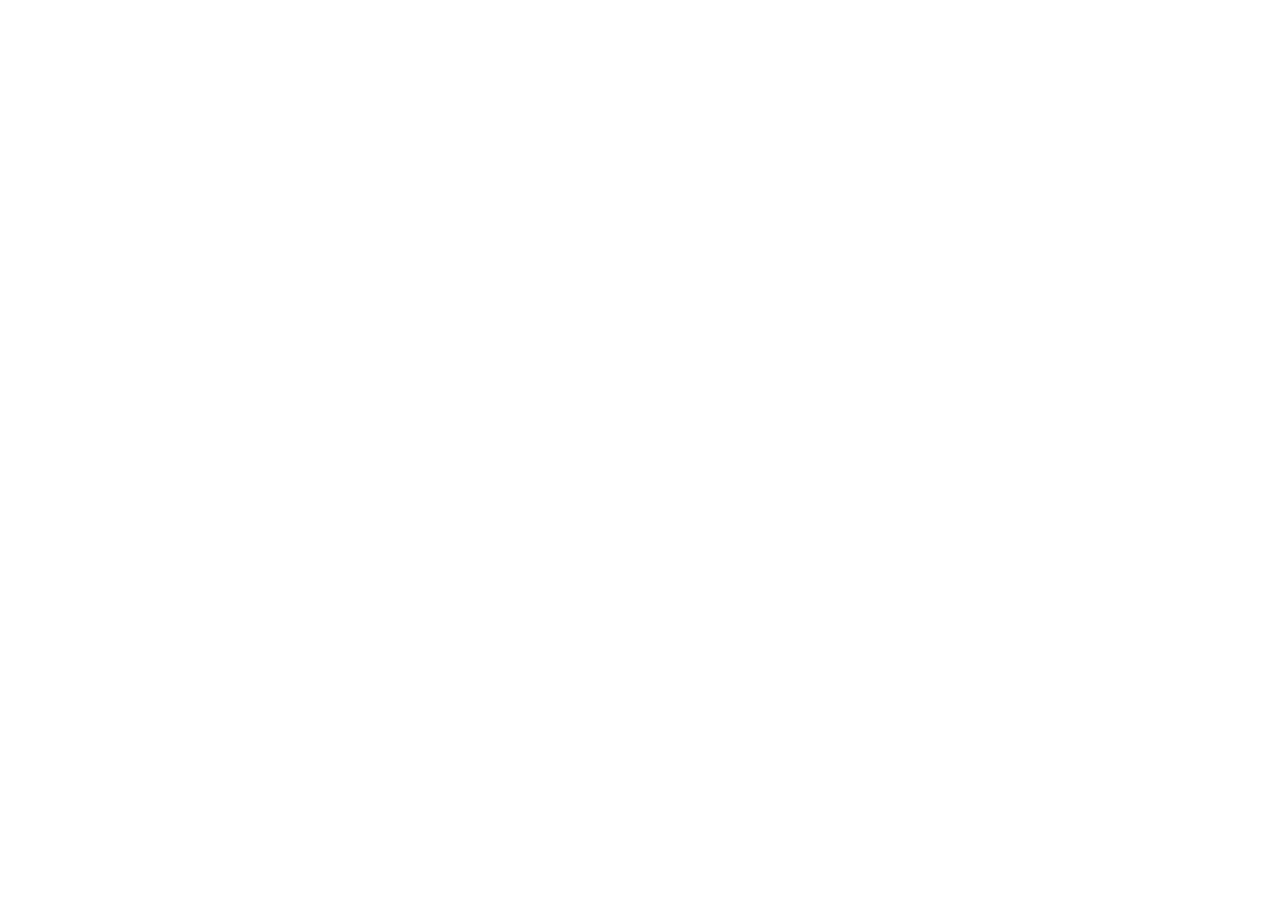
==== index.html @ 9922e880 "push 1" ====
<!DOCTYPE html>
<html lang="en">
<head>
    <meta charset="UTF-8">
    <meta name="viewport" content="width=device-width, initial-scale=1.0">
    <title>Document</title>
</head>
<body>
    <script scr "index.js"></script>
</body>
</html>
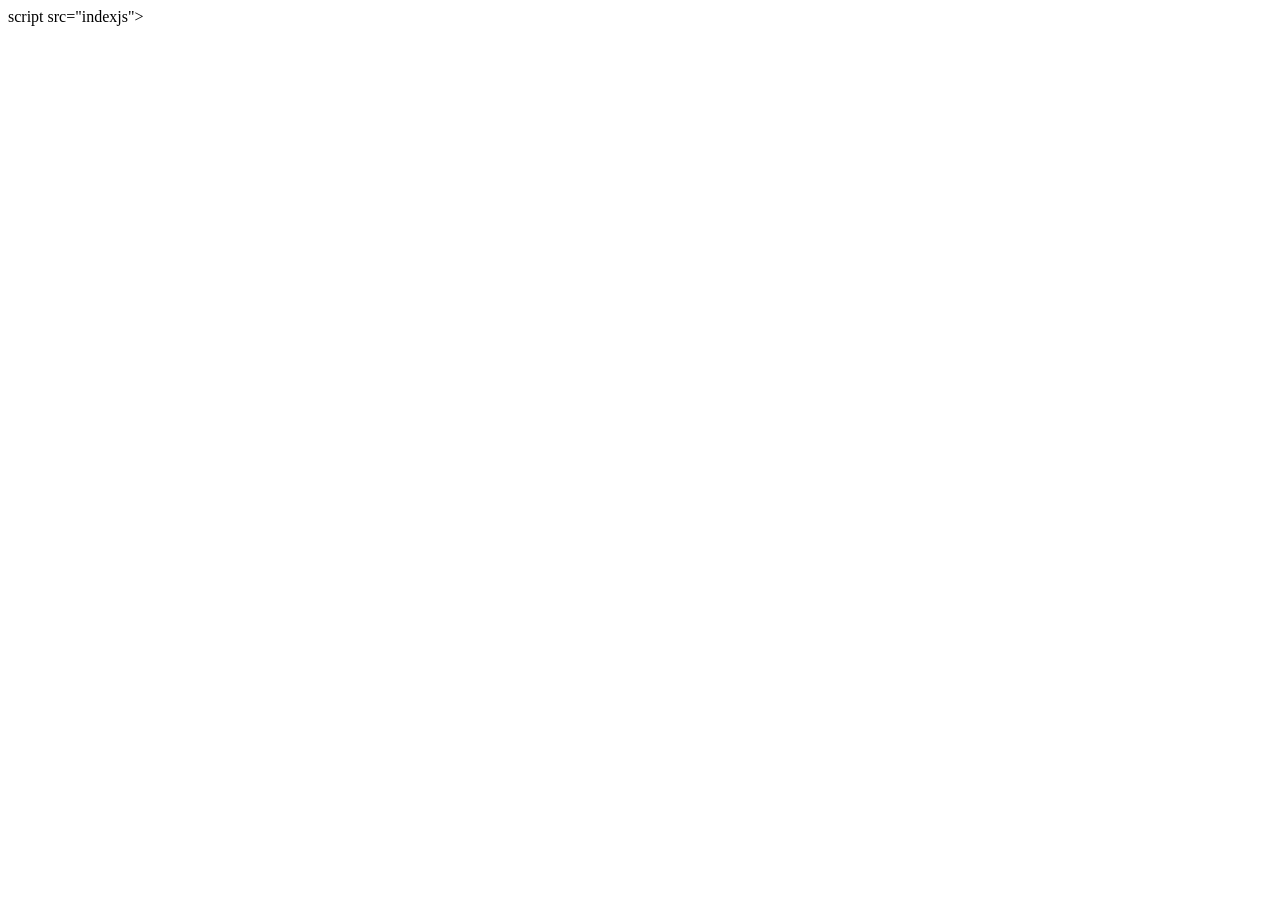
==== commit 9c02acaf: "fix: correct script tag in index.html and format index.js" ====
--- a/index.html
+++ b/index.html
@@ -6,6 +6,6 @@
     <title>Document</title>
 </head>
 <body>
-    <script scr "index.js"></script>
+    script src="indexjs"></script>
 </body>
 </html>
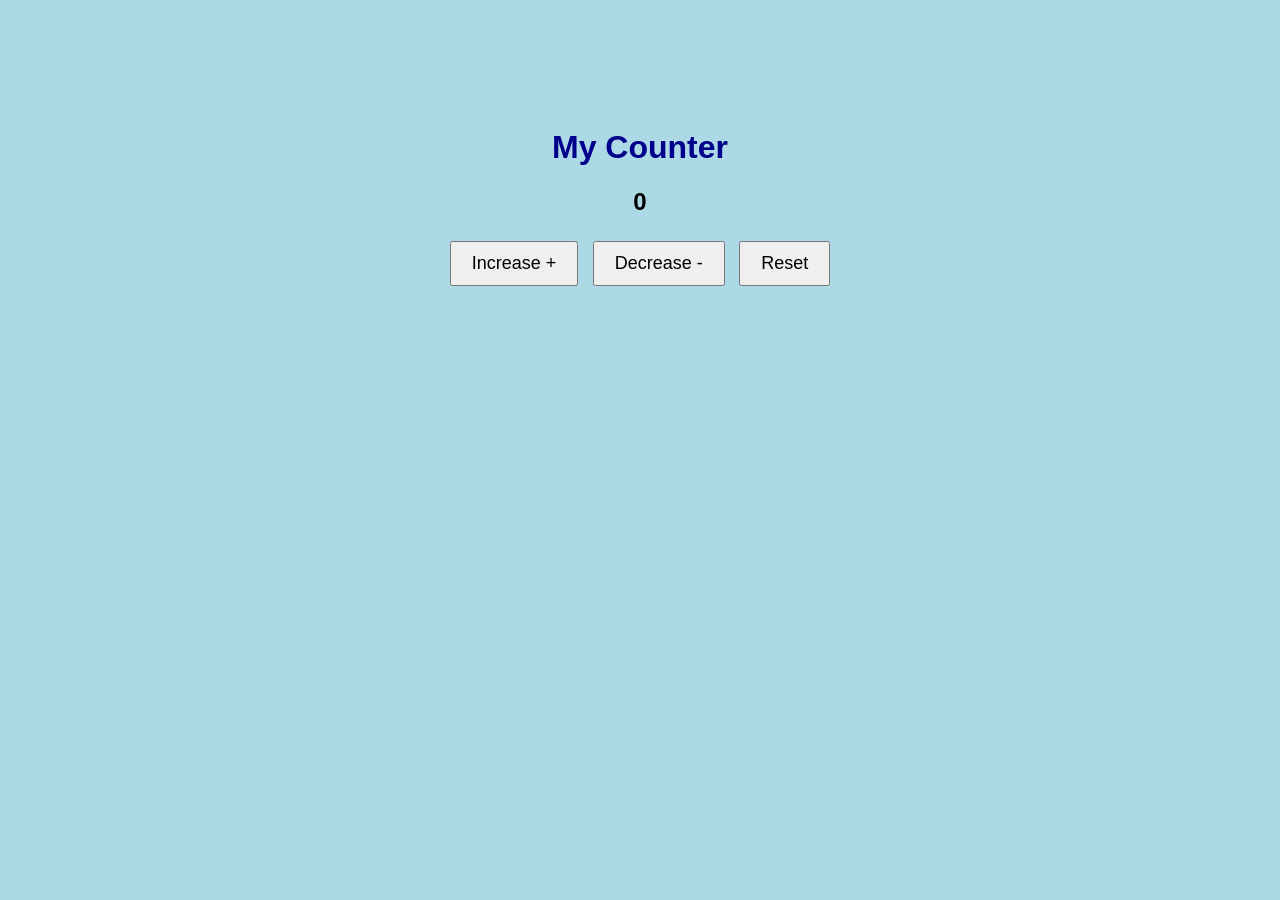
==== commit fde0b835: "fix: update title and improve styling in index.html; clean up index.js" ====
--- a/index.html
+++ b/index.html
@@ -1,11 +1,42 @@
+
 <!DOCTYPE html>
 <html lang="en">
 <head>
     <meta charset="UTF-8">
     <meta name="viewport" content="width=device-width, initial-scale=1.0">
-    <title>Document</title>
+    <title>Counter App</title>
+
+    <style>
+        body {
+            background-color: lightblue;
+            text-align: center;
+            padding-top: 100px;
+            font-family: Arial;
+        }
+
+        h1 {
+            color: darkblue;
+        }
+
+        button {
+            padding: 10px 20px;
+            margin: 5px;
+            font-size: 18px;
+            cursor: pointer;
+        }
+    </style>
 </head>
 <body>
-    script src="indexjs"></script>
+
+    <h1>My Counter</h1>
+
+    <h2 id="count">0</h2>
+
+    <button id="increase">Increase +</button>
+    <button id="decrease">Decrease -</button>
+    <button id="reset">Reset</button>
+
+    <script src="index.js"></script>
+
 </body>
-</html>+</html>
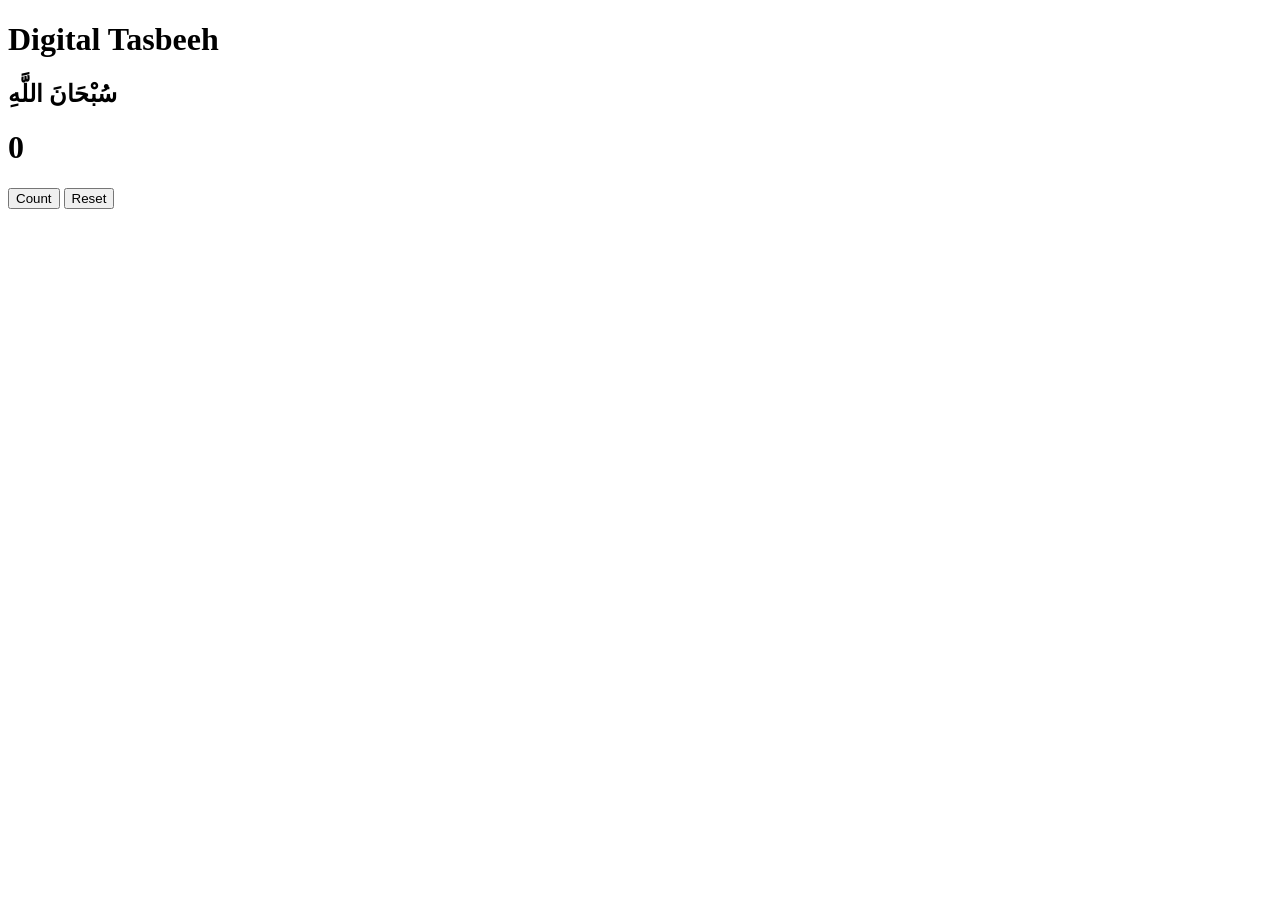
==== commit 15f910be: "fix: update HTML structure and improve styling; clean up JavaScript functions" ====
--- a/index.html
+++ b/index.html
@@ -2,41 +2,31 @@
 <!DOCTYPE html>
 <html lang="en">
 <head>
+    
+<head>
     <meta charset="UTF-8">
     <meta name="viewport" content="width=device-width, initial-scale=1.0">
-    <title>Counter App</title>
+    <title>Digital Tasbeeh Counter</title>
+</head>
 
-    <style>
-        body {
-            background-color: lightblue;
-            text-align: center;
-            padding-top: 100px;
-            font-family: Arial;
-        }
-
-        h1 {
-            color: darkblue;
-        }
-
-        button {
-            padding: 10px 20px;
-            margin: 5px;
-            font-size: 18px;
-            cursor: pointer;
-        }
-    </style>
-</head>
 <body>
 
-    <h1>My Counter</h1>
+    
+<body>
 
-    <h2 id="count">0</h2>
+    <h1>Digital Tasbeeh</h1>
 
-    <button id="increase">Increase +</button>
-    <button id="decrease">Decrease -</button>
-    <button id="reset">Reset</button>
+    <h2>سُبْحَانَ اللَّهِ</h2>
 
+    <h1 id="counter">0</h1>
+
+    <button onclick="increaseCount()">Count</button>
+
+    <button onclick="resetCount()">Reset</button>
     <script src="index.js"></script>
+</body>
+</html>
+
 
 </body>
 </html>
